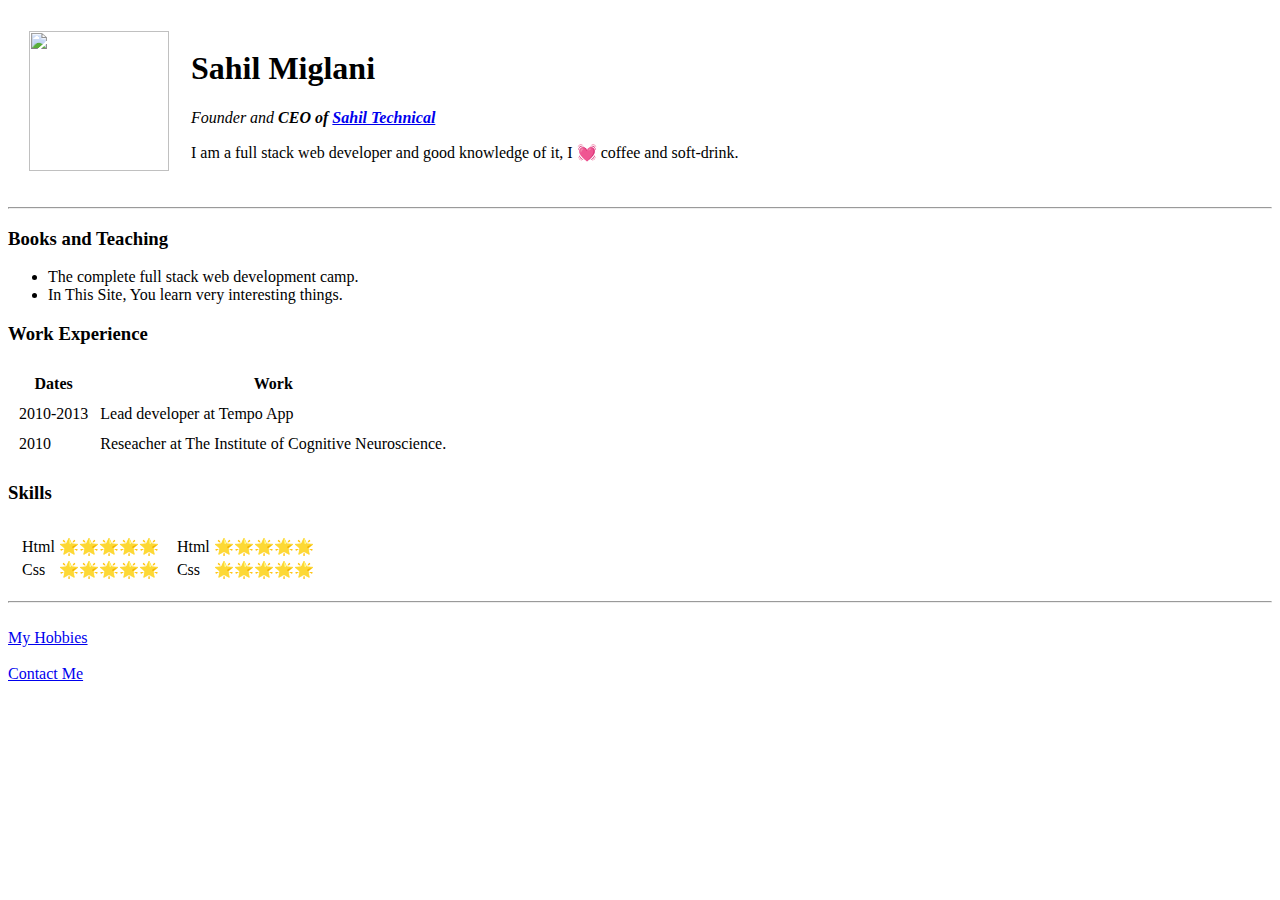
==== index.html @ 9cb22a1a "Add initial cv website" ====
<!DOCTYPE html>
<html lang="en" dir="ltr">
  <head>
    <meta charset="utf-8">
    <title>💗Sahil's Personal Site</title>
  </head>
  <body>
    <table cellspacing="20">
      <tr>
        <td>  <img src="D:\app development\HTML-Personal Site\sahill.png" alt="" width="140" height="140"></td>
        <td>  <h1>Sahil Miglani</h1>
          <p><em>Founder and <strong>CEO of <a href="https://www.google.com">Sahil Technical</a> </strong> </em></p>
          <p>I am a full stack web developer and good knowledge of it, I 💓 coffee and soft-drink.</p></td>
      </tr>
    </table>

    <hr>

    <h3>Books and Teaching</h3>
    <ul>
      <li>The complete full stack web development camp.</li>
      <li>In This Site, You learn very interesting things.</li>
    </ul>
    <h3>Work Experience</h3>
    <p></p>
    <p> </p>
    <table cellspacing="10">
      <thead>
        <tr>
          <th>Dates</th>
          <th>Work</th>
        </tr>
      </thead>
      <tbody>
        <tr>
          <td>2010-2013</td>
          <td> Lead developer at Tempo App</td>
        </tr>
        <tr>
          <td>2010</td>
          <td>Reseacher  at The Institute of  Cognitive  Neuroscience.</td>
        </tr>
      </tbody>
    </table>

    <table cellspacing="10">
      <h3>Skills</h3>
      <tr>
        <td>
          <table>
            <tr>
              <td>Html</td>
              <td>🌟🌟🌟🌟🌟</td>
            </tr>
            <tr>
              <td>Css</td>
              <td>🌟🌟🌟🌟🌟</td>
            </tr>
          </table>
        </td>
        <td>
          <table>
            <tr>
              <td>Html</td>
              <td>🌟🌟🌟🌟🌟</td>
            </tr>
            <tr>
              <td>Css</td>
              <td>🌟🌟🌟🌟🌟</td>
            </tr>
          </table>
          </td>
        </td>
      </tr>
    </table>









    <hr>
    <br>
  <a href="Hobbies.html">My Hobbies</a>
  <br>
  <br>
  <a href="Contactme.html">Contact Me</a>
  </body>
</html>
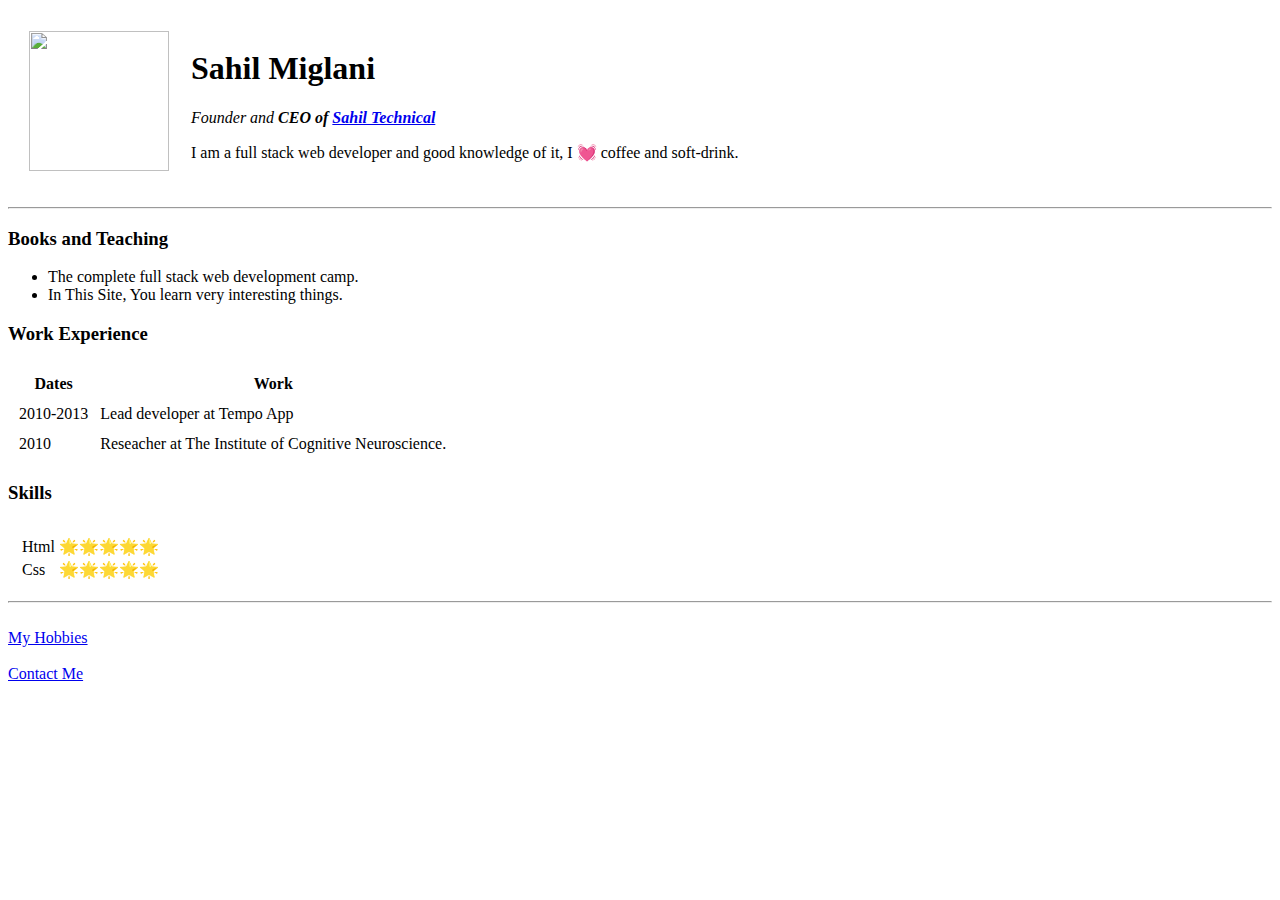
==== commit 81e1656e: "Add files via upload" ====
--- a/index.html
+++ b/index.html
@@ -3,11 +3,12 @@
   <head>
     <meta charset="utf-8">
     <title>💗Sahil's Personal Site</title>
+  <link rel="stylesheet" href="Css/styles.css">
   </head>
-  <body>
+  <body >
     <table cellspacing="20">
       <tr>
-        <td>  <img src="D:\app development\HTML-Personal Site\sahill.png" alt="" width="140" height="140"></td>
+        <td>  <img src="D:\app development\HTML-Personal Site\sahil.png" alt="" width="140" height="140"></td>
         <td>  <h1>Sahil Miglani</h1>
           <p><em>Founder and <strong>CEO of <a href="https://www.google.com">Sahil Technical</a> </strong> </em></p>
           <p>I am a full stack web developer and good knowledge of it, I 💓 coffee and soft-drink.</p></td>
@@ -58,30 +59,8 @@
             </tr>
           </table>
         </td>
-        <td>
-          <table>
-            <tr>
-              <td>Html</td>
-              <td>🌟🌟🌟🌟🌟</td>
-            </tr>
-            <tr>
-              <td>Css</td>
-              <td>🌟🌟🌟🌟🌟</td>
-            </tr>
-          </table>
-          </td>
-        </td>
-      </tr>
+
     </table>
-
-
-
-
-
-
-
-
-
     <hr>
     <br>
   <a href="Hobbies.html">My Hobbies</a>
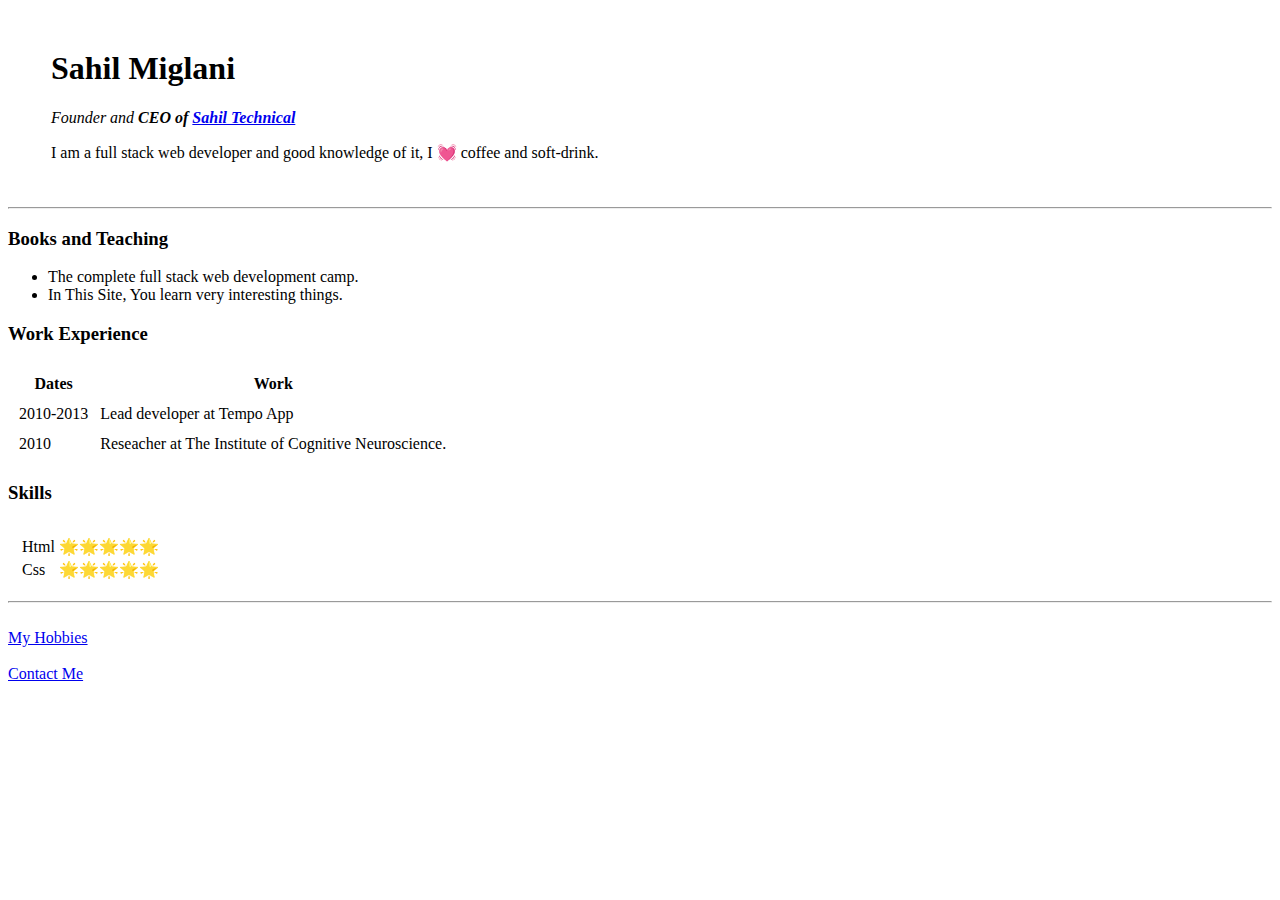
==== commit 7f8b77c1: "Add files via upload" ====
--- a/index.html
+++ b/index.html
@@ -8,7 +8,7 @@
   <body >
     <table cellspacing="20">
       <tr>
-        <td>  <img src="D:\app development\HTML-Personal Site\sahil.png" alt="" width="140" height="140"></td>
+        <td>  <img src="D:\app development\HTML-Personal Site\Sahil.jpg" alt=""></td>
         <td>  <h1>Sahil Miglani</h1>
           <p><em>Founder and <strong>CEO of <a href="https://www.google.com">Sahil Technical</a> </strong> </em></p>
           <p>I am a full stack web developer and good knowledge of it, I 💓 coffee and soft-drink.</p></td>
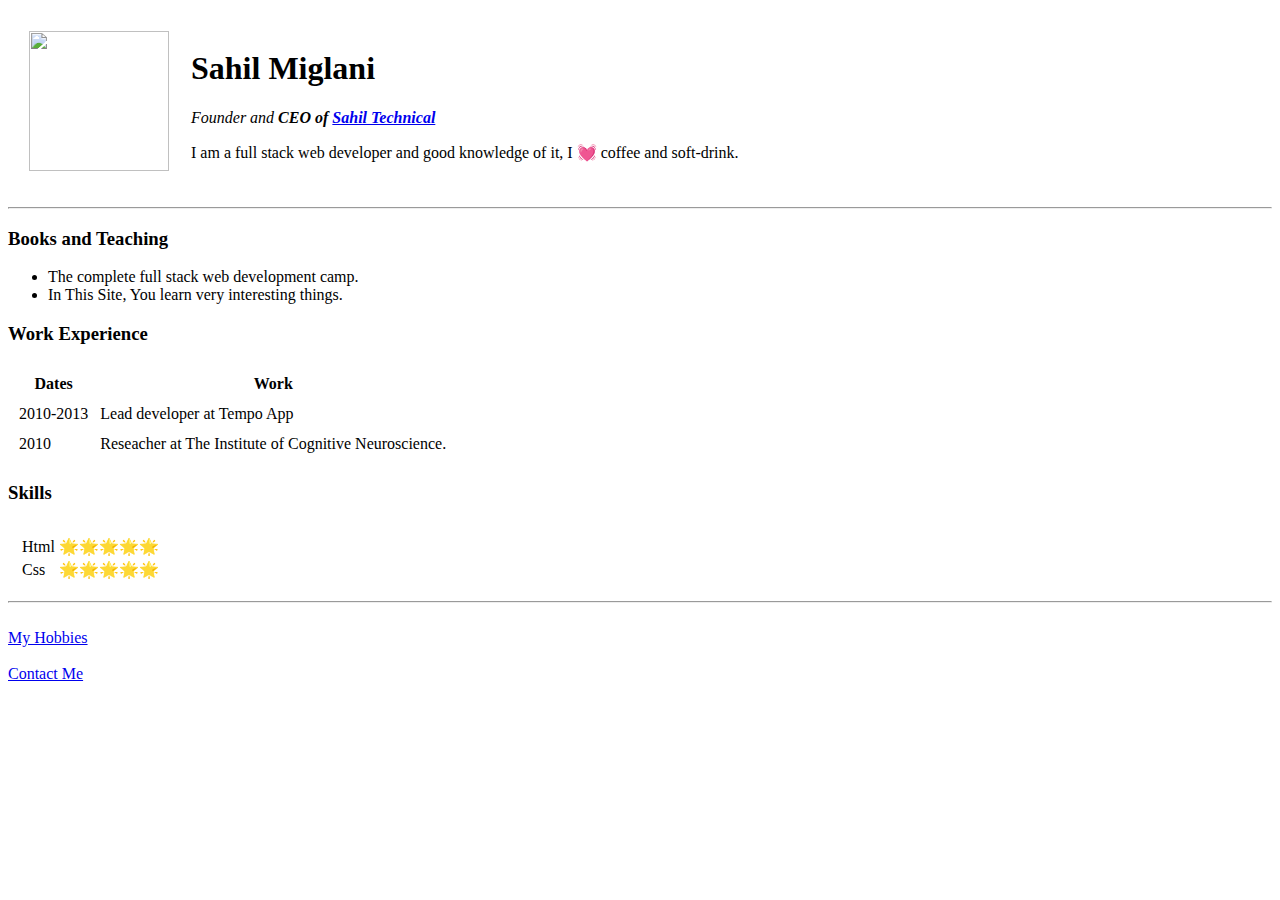
==== commit d6a6861f: "Add files via upload" ====
--- a/index.html
+++ b/index.html
@@ -8,7 +8,7 @@
   <body >
     <table cellspacing="20">
       <tr>
-        <td>  <img src="D:\app development\HTML-Personal Site\Sahil.jpg" alt=""></td>
+        <td>  <img src="D:\app development\HTML-Personal Site\sahil.jpg" alt="" width="140" height="140"></td>
         <td>  <h1>Sahil Miglani</h1>
           <p><em>Founder and <strong>CEO of <a href="https://www.google.com">Sahil Technical</a> </strong> </em></p>
           <p>I am a full stack web developer and good knowledge of it, I 💓 coffee and soft-drink.</p></td>
